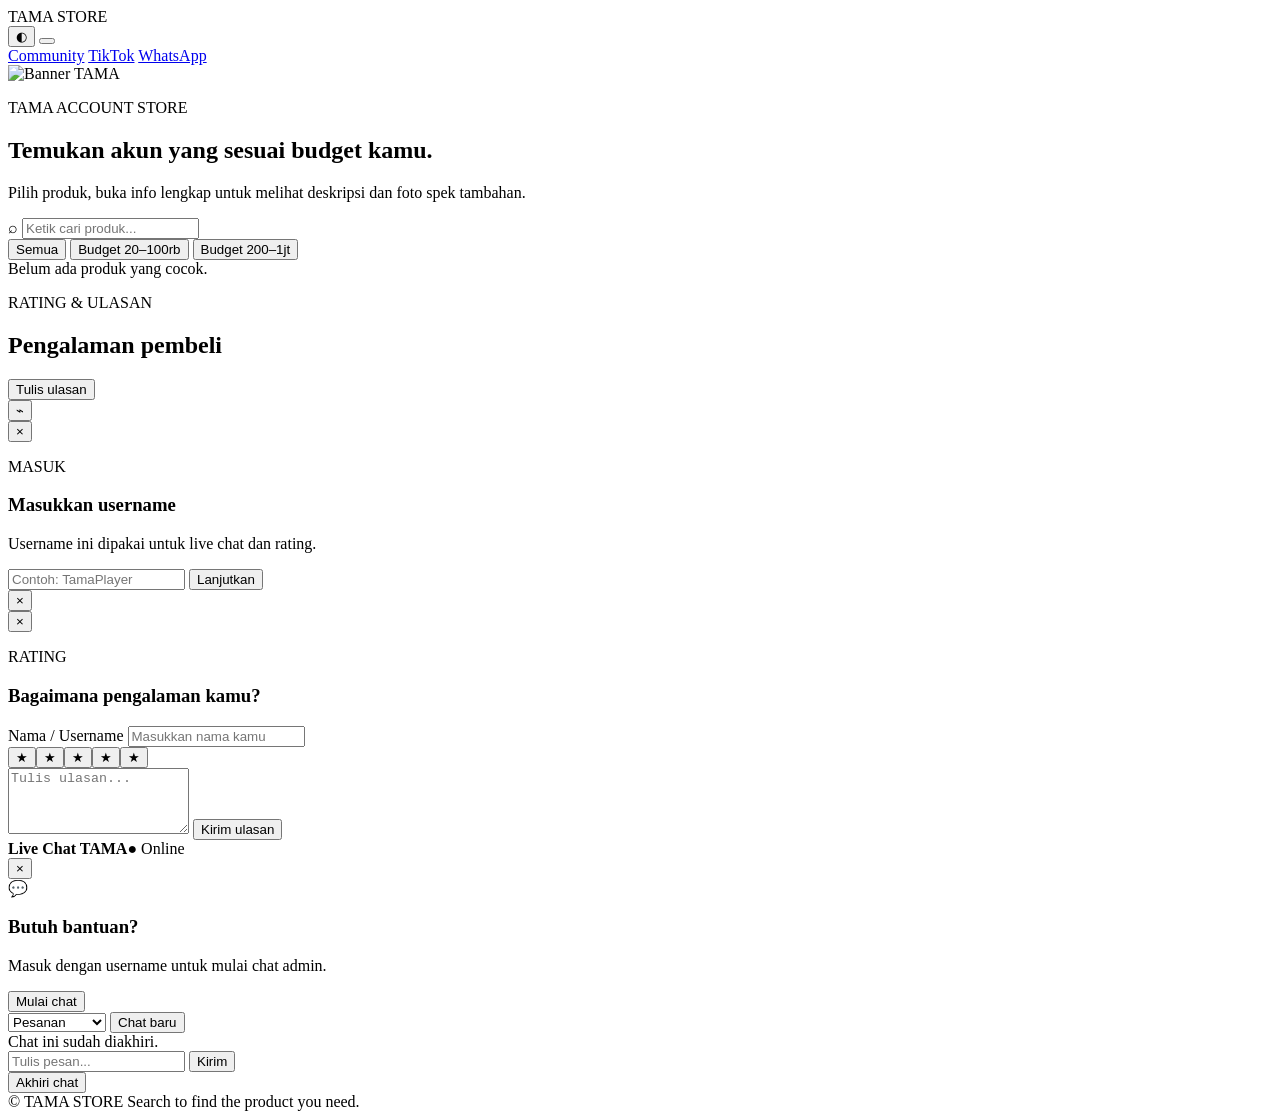
==== index.html @ 361cda73 "Upload index.html" ====
<!doctype html>
<html lang="id">
<head>
  <meta charset="UTF-8">
  <meta name="viewport" content="width=device-width, initial-scale=1.0">
  <title>TAMA Store</title>
  <meta name="description" content="TAMA Store — katalog akun digital dengan informasi lengkap dan live chat admin.">
  <link rel="icon" href="/assets/banner.png">
  <link rel="stylesheet" href="/css/style.css">
  <script src="https://cdn.jsdelivr.net/npm/@supabase/supabase-js@2"></script>
  <script src="/api/config"></script>
</head>
<body>
  <div id="toast" class="toast" aria-live="polite"></div>
  <header class="topbar">
    <div class="brand"><span>TAMA STORE</span></div>
    <div class="top-actions">
      <button id="themeBtn" class="icon-btn" title="Ganti tema" aria-label="Ganti tema">◐</button>
      <button id="menuBtn" class="icon-btn menu-btn" title="Buka menu" aria-label="Buka menu"><span></span><span></span><span></span></button>
      <div id="sessionChip" class="session-chip hidden"></div>
    </div>
  </header>

  <nav id="siteMenu" class="site-menu hidden" aria-label="Menu">
    <a href="https://whatsapp.com/channel/0029Vb6F8TTDZ4LiVouR9H24" target="_blank" rel="noopener">Community</a>
    <a href="http://tiktok.com/@tamastorebna" target="_blank" rel="noopener">TikTok</a>
    <a href="https://wa.me/62895391845923" target="_blank" rel="noopener">WhatsApp</a>
  </nav>

  <main>
    <section class="hero-wrap">
      <img src="/assets/banner.png" alt="Banner TAMA" class="hero-banner">
    </section>

    <section class="controls container">
      <div class="intro-row">
        <div>
          <p class="eyebrow">TAMA ACCOUNT STORE</p>
          <h1>Temukan akun yang sesuai budget kamu.</h1>
          <p class="muted">Pilih produk, buka info lengkap untuk melihat deskripsi dan foto spek tambahan.</p>
        </div>
        <div class="search-box">
          <span>⌕</span>
          <input id="searchInput" type="search" placeholder="Ketik cari produk..." autocomplete="off">
        </div>
      </div>
      <div class="filter-row">
        <button class="filter active" data-budget="all">Semua</button>
        <button class="filter" data-budget="20-100">Budget 20–100rb</button>
        <button class="filter" data-budget="200-1000">Budget 200–1jt</button>
      </div>
    </section>

    <section class="container">
      <div id="productGrid" class="product-grid"></div>
      <div id="emptyState" class="empty hidden">Belum ada produk yang cocok.</div>
    </section>

    <section class="reviews-section container">
      <div class="section-head">
        <div>
          <p class="eyebrow">RATING & ULASAN</p>
          <h2>Pengalaman pembeli</h2>
        </div>
        <button id="reviewBtn" class="pink-btn">Tulis ulasan</button>
      </div>
      <div id="reviewsList" class="reviews-grid"></div>
    </section>
  </main>

  <button id="chatFab" class="chat-fab" aria-label="Buka live chat">
    <span class="chat-ring"></span><span class="chat-icon">⌁</span>
  </button>

  <div id="loginModal" class="modal hidden">
    <div class="modal-card small">
      <button class="modal-close" data-close="loginModal">×</button>
      <p class="eyebrow">MASUK</p>
      <h3>Masukkan username</h3>
      <p class="muted">Username ini dipakai untuk live chat dan rating.</p>
      <input id="usernameInput" class="field" maxlength="24" placeholder="Contoh: TamaPlayer">
      <button id="saveUsername" class="pink-btn full">Lanjutkan</button>
    </div>
  </div>

  <div id="productModal" class="modal hidden">
    <div class="modal-card large">
      <button class="modal-close" data-close="productModal">×</button>
      <div id="productModalContent"></div>
    </div>
  </div>

  <div id="reviewModal" class="modal hidden">
    <div class="modal-card small">
      <button class="modal-close" data-close="reviewModal">×</button>
      <p class="eyebrow">RATING</p>
      <h3>Bagaimana pengalaman kamu?</h3>
      <label class="field-label">Nama / Username
        <input id="reviewUsername" class="field" maxlength="24" placeholder="Masukkan nama kamu">
      </label>
      <div class="star-picker" id="starPicker" aria-label="Pilih rating">
        <button data-star="1">★</button><button data-star="2">★</button><button data-star="3">★</button><button data-star="4">★</button><button data-star="5" class="active">★</button>
      </div>
      <textarea id="reviewText" class="field area" maxlength="300" placeholder="Tulis ulasan..." rows="4"></textarea>
      <button id="sendReview" class="pink-btn full">Kirim ulasan</button>
    </div>
  </div>

  <div id="chatPanel" class="chat-panel hidden">
    <div class="chat-head">
      <div><strong>Live Chat TAMA</strong><span class="live-dot">● Online</span></div>
      <button id="closeChatPanel" class="icon-btn">×</button>
    </div>
    <div id="chatGate" class="chat-gate">
      <div class="chat-bubble-big">💬</div>
      <h3>Butuh bantuan?</h3>
      <p class="muted">Masuk dengan username untuk mulai chat admin.</p>
      <button id="chatStart" class="pink-btn full">Mulai chat</button>
    </div>
    <div id="chatBody" class="chat-body hidden">
      <div class="chat-meta">
        <select id="chatCategory" class="field">
          <option value="Pesanan">Pesanan</option>
          <option value="Pembayaran">Pembayaran</option>
          <option value="Produk">Produk</option>
          <option value="Lainnya">Lainnya</option>
        </select>
        <button id="newChatBtn" class="text-btn">Chat baru</button>
      </div>
      <div id="chatMessages" class="chat-messages"></div>
      <div id="chatClosed" class="chat-closed hidden">Chat ini sudah diakhiri.</div>
      <div class="chat-compose">
        <input id="chatInput" class="field" maxlength="500" placeholder="Tulis pesan...">
        <button id="sendChat" class="pink-btn">Kirim</button>
      </div>
      <button id="endChat" class="end-btn">Akhiri chat</button>
    </div>
  </div>

  <footer class="footer container">
    <span>© <span id="year"></span> TAMA STORE</span>
    <span>Search to find the product you need.</span>
  </footer>

  <script src="/js/common.js"></script>
  <script src="/js/app.js"></script>
</body>
</html>
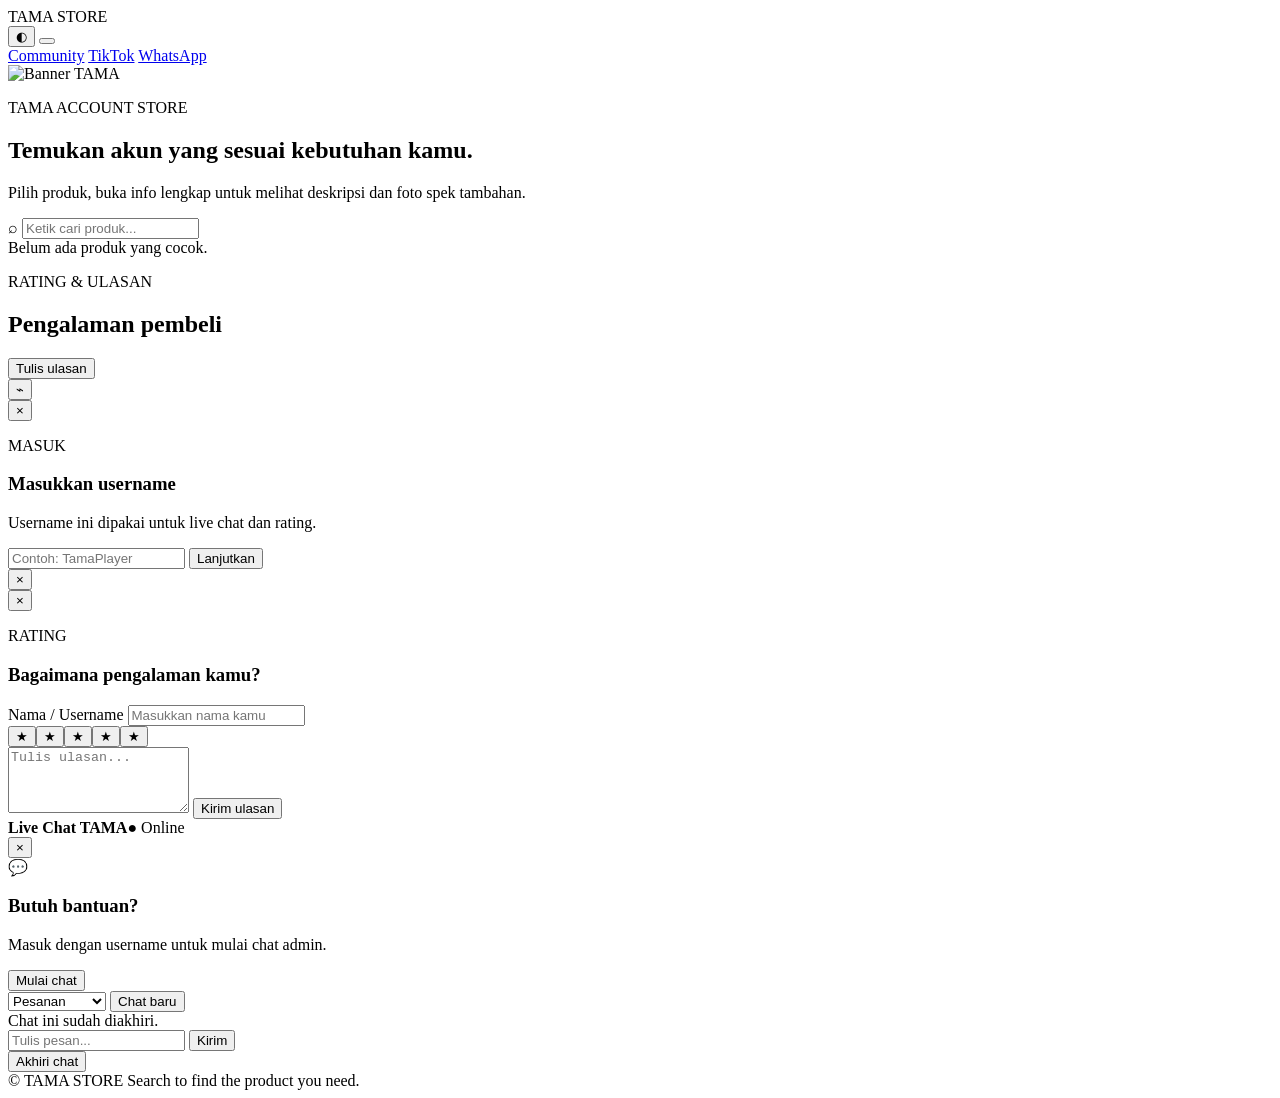
==== commit aab951b5: "Upload index.html" ====
--- a/index.html
+++ b/index.html
@@ -36,7 +36,7 @@
       <div class="intro-row">
         <div>
           <p class="eyebrow">TAMA ACCOUNT STORE</p>
-          <h1>Temukan akun yang sesuai budget kamu.</h1>
+          <h1>Temukan akun yang sesuai kebutuhan kamu.</h1>
           <p class="muted">Pilih produk, buka info lengkap untuk melihat deskripsi dan foto spek tambahan.</p>
         </div>
         <div class="search-box">
@@ -44,11 +44,7 @@
           <input id="searchInput" type="search" placeholder="Ketik cari produk..." autocomplete="off">
         </div>
       </div>
-      <div class="filter-row">
-        <button class="filter active" data-budget="all">Semua</button>
-        <button class="filter" data-budget="20-100">Budget 20–100rb</button>
-        <button class="filter" data-budget="200-1000">Budget 200–1jt</button>
-      </div>
+
     </section>
 
     <section class="container">
